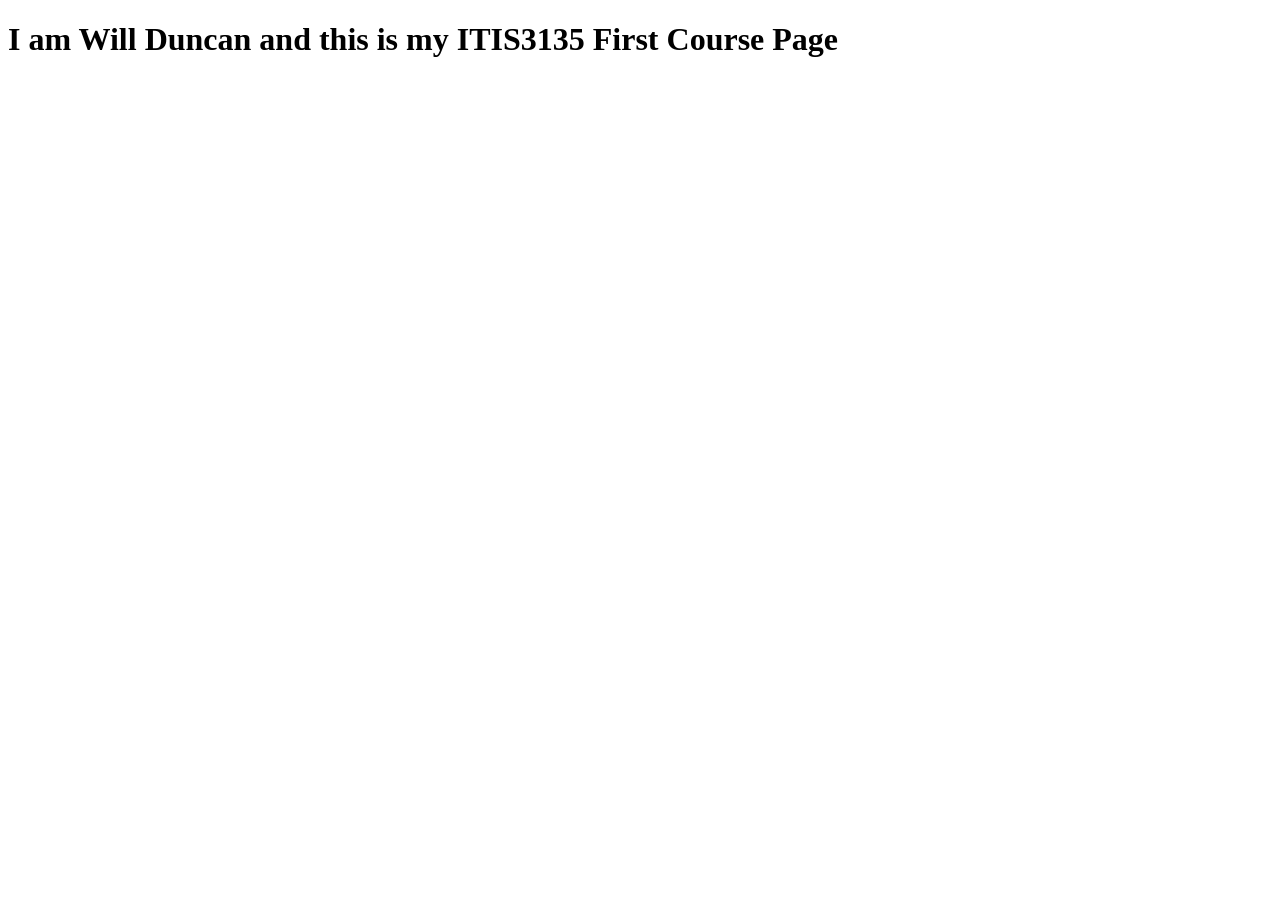
==== itis3135/index.html @ bfaf551f "Updated style of personal website homepage" ====
<!DOCTYPE html>
<html lang="en">
<head>
    <meta charset="UTF-8">
    <meta name="viewport" content="width=device-width, initial-scale=1.0">
    <title>Document</title>
    <script src="https://lint.page/kit/4d0fe3.js" crossorigin="anonymous"></script>
</head>
<body>
    <h1>I am Will Duncan and this is my ITIS3135 First Course Page</h1>
</body>
</html>
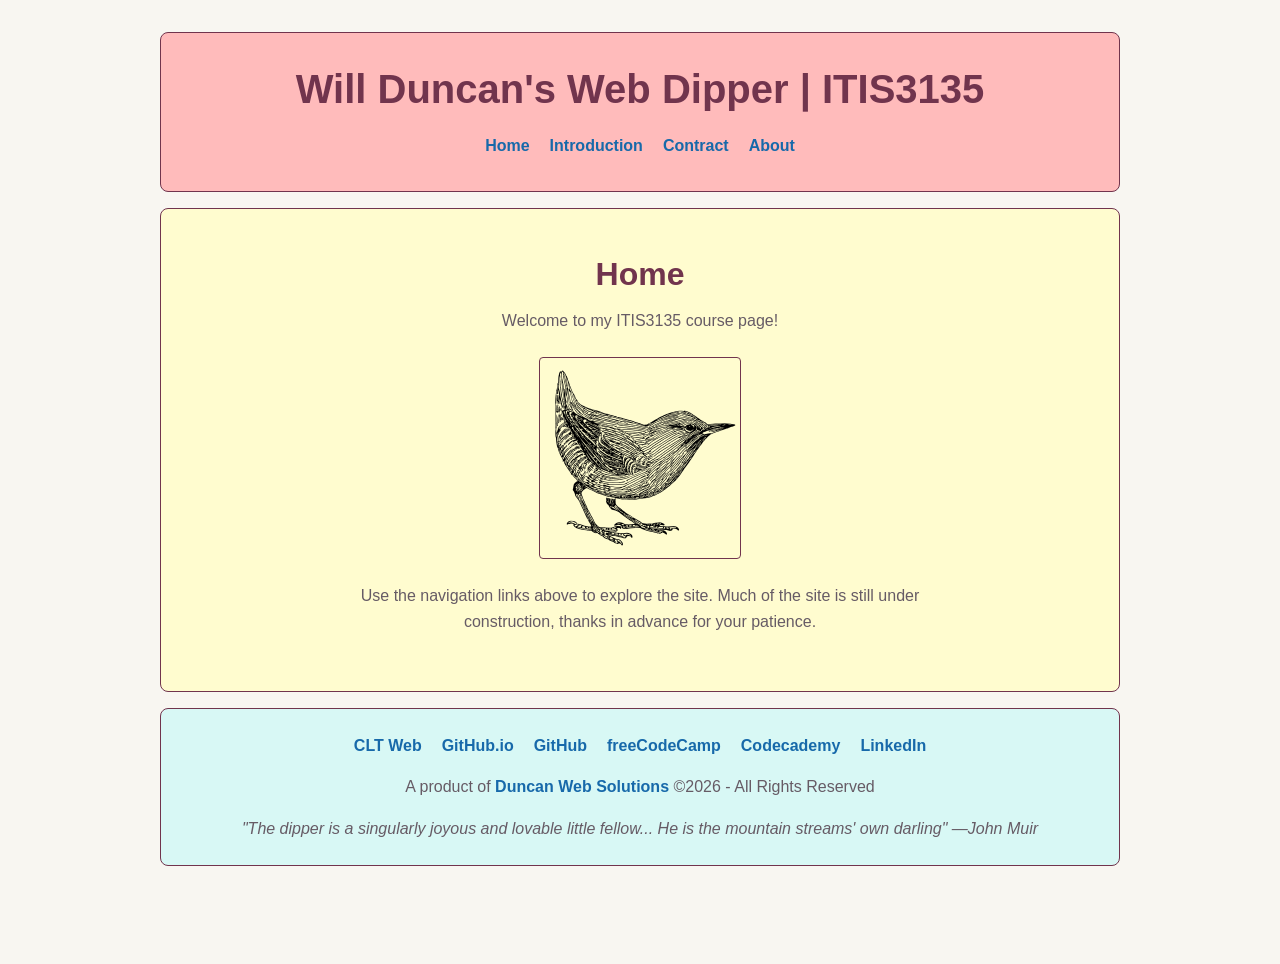
==== commit 1eac443e: "Updated design firm site" ====
--- a/itis3135/index.html
+++ b/itis3135/index.html
@@ -3,10 +3,54 @@
 <head>
     <meta charset="UTF-8">
     <meta name="viewport" content="width=device-width, initial-scale=1.0">
-    <title>Document</title>
+    <title>Will Duncan's Web Dipper | ITIS3135 | Home</title>
+    <link rel="stylesheet" href="styles/itis3135_styles.css">
+    <link rel="icon" type="image/png" href="images/class_website_favicon.png">
     <script src="https://lint.page/kit/4d0fe3.js" crossorigin="anonymous"></script>
+    <script src="https://divonbriesen.github.io/teaching/tools/standards-check.js" defer></script>
 </head>
 <body>
-    <h1>I am Will Duncan and this is my ITIS3135 First Course Page</h1>
+    <header>
+        <!-- class -->
+        <h1 class="site-title">Will Duncan's Web Dipper | ITIS3135</h1>
+        <!-- class -->
+        <nav class="site-nav-links">
+            <a href="index.html">Home</a>
+            <a href="introduction.html">Introduction</a>
+            <a href="contract.html">Contract</a>
+            <a href="about.html">About</a>
+        </nav>
+    </header>
+    <!-- class -->
+    <hr class="header-hr">
+    <main>
+        <!-- class -->
+        <h2 class="page-title">Home</h2>
+        <!-- class -->
+        <p class="welcome">Welcome to my ITIS3135 course page!</p>
+        <!-- class -->
+        <img class="dipper-image" src="images/dipper.png" alt="vintage sketch of a dipper" width="200">
+        <!-- class -->
+        <p class="site-info">Use the navigation links above to explore the site. Much of the site 
+            is still under construction, thanks in advance for your patience.</p>
+    </main>
+    <!-- class -->
+    <hr class="footer-hr">
+    <footer>
+        <!-- class -->
+        <nav class="external-links">
+            <a href="https://webpages.charlotte.edu/wdunca10">CLT Web</a>
+            <a href="https://woduncangh.github.io">GitHub.io</a>
+            <a href="https://github.com/woduncanGH">GitHub</a>
+            <a href="https://www.freecodecamp.org/woduncan">freeCodeCamp</a>
+            <a href="https://www.codecademy.com/profiles/woduncan">Codecademy</a>
+            <a href="https://www.linkedin.com/in/william-duncan-587238388">LinkedIn</a>
+        </nav>
+        <!-- class -->
+        <p class="copyright">A product of <a href="duncanwebsolutions.com/index.html">Duncan Web Solutions</a> &copy;2026 - All Rights Reserved</p>
+        <!-- class -->
+        <p class="tagline">"The dipper is a singularly joyous and lovable little fellow... He is the 
+            mountain streams' own darling" —John Muir</p>
+    </footer>
 </body>
 </html>
--- a/itis3135/styles/itis3135_styles.css
+++ b/itis3135/styles/itis3135_styles.css
@@ -0,0 +1,155 @@
+:root {
+	--page-background: #f8f6f1;
+	--header-surface: #ffbbbb;
+	--main-surface: #fffccf;
+	--footer-surface: #d8f8f5;
+	--text: #665b65;
+	--title-text: #71344d;
+	--link-text: #1769aa;
+	--border: #71344d;
+}
+
+/*
+* {
+	box-sizing: border-box;
+}
+*/
+
+body {
+	max-width: 960px;
+	min-height: 100vh;
+	margin: 0 auto;
+	padding: 2rem 1.25rem;
+	background-color: var(--page-background);
+	color: var(--text);
+	font-family: "Trebuchet MS", Arial, sans-serif;
+	font-size: 1rem;
+	line-height: 1.6;
+}
+
+header,
+main,
+footer {
+	border-color: var(--border);
+}
+
+header {
+	padding: 2rem;
+	background-color: var(--header-surface);
+	border: 1px solid var(--border);
+	border-radius: 8px;
+	text-align: center;
+}
+
+h1,
+h2,
+p {
+	margin-top: 0;
+}
+
+.site-title {
+	margin-bottom: 1.25rem;
+	color: var(--title-text);
+	font-family: Verdana, Geneva, sans-serif;
+	font-size: clamp(1.7rem, 4vw, 2.5rem);
+	line-height: 1.2;
+}
+
+.site-nav-links,
+.external-links {
+	display: flex;
+	flex-wrap: wrap;
+	justify-content: center;
+	gap: 0.5rem 1.25rem;
+}
+
+.site-nav-links a,
+.external-links a,
+.copyright a {
+	color: var(--link-text);
+	font-weight: 700;
+	text-decoration: none;
+}
+
+.site-nav-links a:hover,
+.site-nav-links a:focus-visible,
+.external-links a:hover,
+.external-links a:focus-visible,
+.copyright a:hover,
+.copyright a:focus-visible {
+	color: var(--title-text);
+	text-decoration: underline;
+}
+
+main {
+	margin: 1rem 0;
+	padding: 2.5rem 2rem;
+	background-color: var(--main-surface);
+	border: 1px solid var(--border);
+	border-radius: 8px;
+	text-align: center;
+}
+
+.page-title {
+	margin-bottom: 0.5rem;
+	color: var(--title-text);
+	font-family: Verdana, Geneva, sans-serif;
+	font-size: 2rem;
+}
+
+.welcome {
+	color: var(--text);
+}
+
+.dipper-image {
+	display: block;
+	max-width: 100%;
+	height: auto;
+	margin: 1.5rem auto;
+	border: 1px solid var(--border);
+	border-radius: 4px;
+}
+
+.site-info {
+	max-width: 38rem;
+	margin-right: auto;
+	margin-left: auto;
+	color: var(--text);
+}
+
+.header-hr,
+.footer-hr {
+	display: none;
+}
+
+footer {
+	padding: 1.5rem 2rem;
+	background-color: var(--footer-surface);
+	border: 1px solid var(--border);
+	border-radius: 8px;
+	text-align: center;
+}
+
+.copyright {
+	margin: 1rem 0 0;
+	color: var(--text);
+}
+
+.tagline {
+	margin: 1rem 0 0;
+	color: var(--text);
+	font-style: italic;
+}
+
+@media (max-width: 600px) {
+	body {
+		padding: 1rem 0.75rem;
+	}
+
+	header,
+	main,
+	footer {
+		padding-right: 1rem;
+		padding-left: 1rem;
+	}
+}
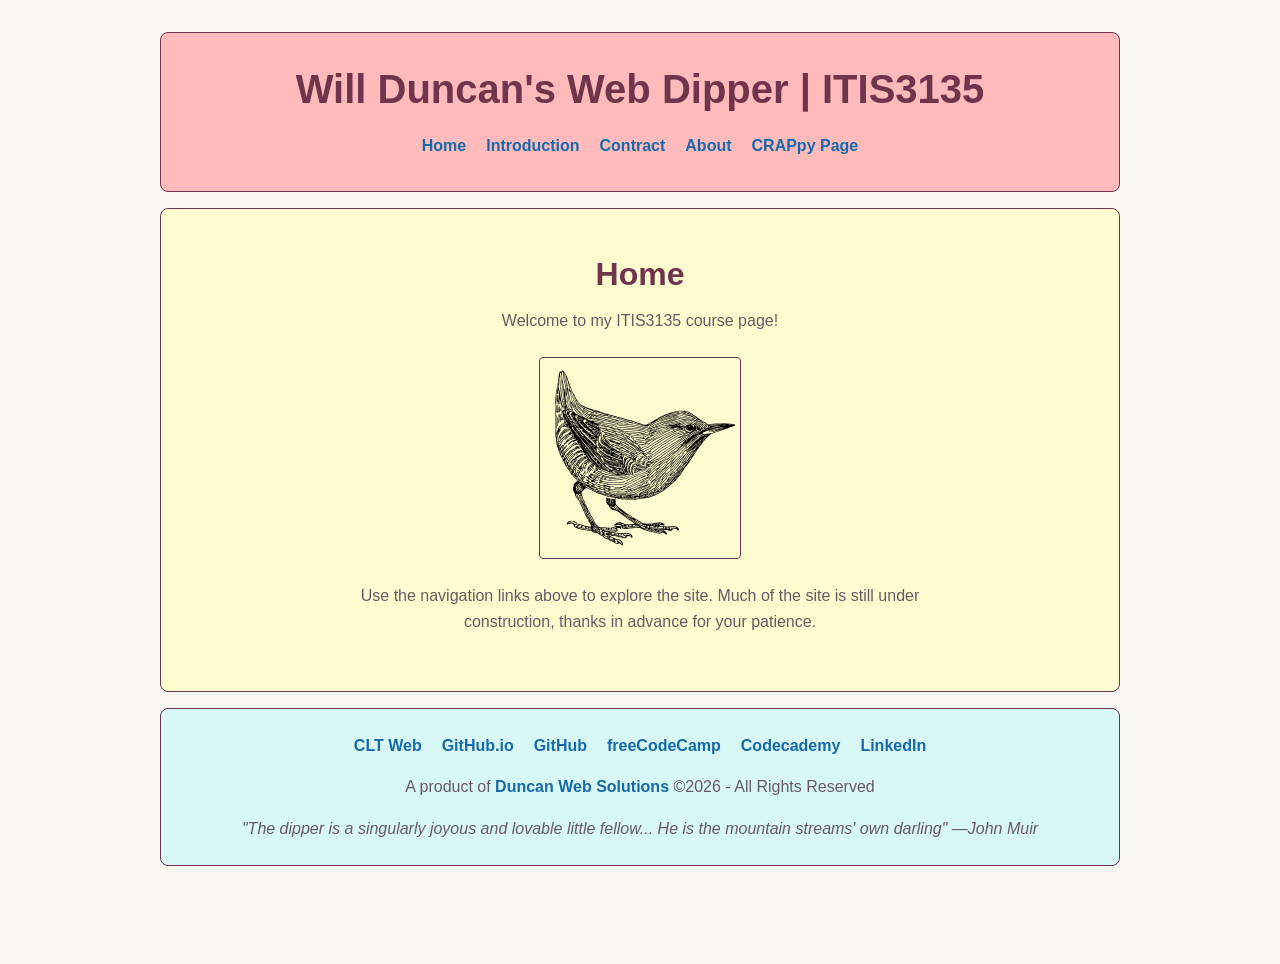
==== commit 82bed49e: "Updated headers and footers" ====
--- a/itis3135/index.html
+++ b/itis3135/index.html
@@ -4,25 +4,16 @@
     <meta charset="UTF-8">
     <meta name="viewport" content="width=device-width, initial-scale=1.0">
     <title>Will Duncan's Web Dipper | ITIS3135 | Home</title>
-    <link rel="stylesheet" href="styles/itis3135_styles.css">
+    <link rel="stylesheet" href="styles/default.css">
     <link rel="icon" type="image/png" href="images/class_website_favicon.png">
+    <script src="https://divonbriesen.github.io/teaching/tools/standards-check.js" defer></script>
     <script src="https://lint.page/kit/4d0fe3.js" crossorigin="anonymous"></script>
-    <script src="https://divonbriesen.github.io/teaching/tools/standards-check.js" defer></script>
 </head>
 <body>
-    <header>
-        <!-- class -->
-        <h1 class="site-title">Will Duncan's Web Dipper | ITIS3135</h1>
-        <!-- class -->
-        <nav class="site-nav-links">
-            <a href="index.html">Home</a>
-            <a href="introduction.html">Introduction</a>
-            <a href="contract.html">Contract</a>
-            <a href="about.html">About</a>
-        </nav>
-    </header>
+    <div data-include="components/header.html"></div>
     <!-- class -->
     <hr class="header-hr">
+
     <main>
         <!-- class -->
         <h2 class="page-title">Home</h2>
@@ -34,23 +25,13 @@
         <p class="site-info">Use the navigation links above to explore the site. Much of the site 
             is still under construction, thanks in advance for your patience.</p>
     </main>
+
     <!-- class -->
     <hr class="footer-hr">
-    <footer>
-        <!-- class -->
-        <nav class="external-links">
-            <a href="https://webpages.charlotte.edu/wdunca10">CLT Web</a>
-            <a href="https://woduncangh.github.io">GitHub.io</a>
-            <a href="https://github.com/woduncanGH">GitHub</a>
-            <a href="https://www.freecodecamp.org/woduncan">freeCodeCamp</a>
-            <a href="https://www.codecademy.com/profiles/woduncan">Codecademy</a>
-            <a href="https://www.linkedin.com/in/william-duncan-587238388">LinkedIn</a>
-        </nav>
-        <!-- class -->
-        <p class="copyright">A product of <a href="duncanwebsolutions.com/index.html">Duncan Web Solutions</a> &copy;2026 - All Rights Reserved</p>
-        <!-- class -->
-        <p class="tagline">"The dipper is a singularly joyous and lovable little fellow... He is the 
-            mountain streams' own darling" —John Muir</p>
-    </footer>
+    <div data-include="components/footer.html"></div>
+
+
+
+    <script src="scripts/HTMLInclude.min.js"></script>
 </body>
 </html>
--- a/itis3135/styles/default.css
+++ b/itis3135/styles/default.css
@@ -0,0 +1,155 @@
+:root {
+	--page-background: #f8f6f1;
+	--header-surface: #ffbbbb;
+	--main-surface: #fffccf;
+	--footer-surface: #d8f8f5;
+	--text: #665b65;
+	--title-text: #71344d;
+	--link-text: #1769aa;
+	--border: #71344d;
+}
+
+/*
+* {
+	box-sizing: border-box;
+}
+*/
+
+body {
+	max-width: 960px;
+	min-height: 100vh;
+	margin: 0 auto;
+	padding: 2rem 1.25rem;
+	background-color: var(--page-background);
+	color: var(--text);
+	font-family: "Trebuchet MS", Arial, sans-serif;
+	font-size: 1rem;
+	line-height: 1.6;
+}
+
+header,
+main,
+footer {
+	border-color: var(--border);
+}
+
+header {
+	padding: 2rem;
+	background-color: var(--header-surface);
+	border: 1px solid var(--border);
+	border-radius: 8px;
+	text-align: center;
+}
+
+h1,
+h2,
+p {
+	margin-top: 0;
+}
+
+.site-title {
+	margin-bottom: 1.25rem;
+	color: var(--title-text);
+	font-family: Verdana, Geneva, sans-serif;
+	font-size: clamp(1.7rem, 4vw, 2.5rem);
+	line-height: 1.2;
+}
+
+.site-nav-links,
+.external-links {
+	display: flex;
+	flex-wrap: wrap;
+	justify-content: center;
+	gap: 0.5rem 1.25rem;
+}
+
+.site-nav-links a,
+.external-links a,
+.copyright a {
+	color: var(--link-text);
+	font-weight: 700;
+	text-decoration: none;
+}
+
+.site-nav-links a:hover,
+.site-nav-links a:focus-visible,
+.external-links a:hover,
+.external-links a:focus-visible,
+.copyright a:hover,
+.copyright a:focus-visible {
+	color: var(--title-text);
+	text-decoration: underline;
+}
+
+main {
+	margin: 1rem 0;
+	padding: 2.5rem 2rem;
+	background-color: var(--main-surface);
+	border: 1px solid var(--border);
+	border-radius: 8px;
+	text-align: center;
+}
+
+.page-title {
+	margin-bottom: 0.5rem;
+	color: var(--title-text);
+	font-family: Verdana, Geneva, sans-serif;
+	font-size: 2rem;
+}
+
+.welcome {
+	color: var(--text);
+}
+
+.dipper-image {
+	display: block;
+	max-width: 100%;
+	height: auto;
+	margin: 1.5rem auto;
+	border: 1px solid var(--border);
+	border-radius: 4px;
+}
+
+.site-info {
+	max-width: 38rem;
+	margin-right: auto;
+	margin-left: auto;
+	color: var(--text);
+}
+
+.header-hr,
+.footer-hr {
+	display: none;
+}
+
+footer {
+	padding: 1.5rem 2rem;
+	background-color: var(--footer-surface);
+	border: 1px solid var(--border);
+	border-radius: 8px;
+	text-align: center;
+}
+
+.copyright {
+	margin: 1rem 0 0;
+	color: var(--text);
+}
+
+.tagline {
+	margin: 1rem 0 0;
+	color: var(--text);
+	font-style: italic;
+}
+
+@media (max-width: 600px) {
+	body {
+		padding: 1rem 0.75rem;
+	}
+
+	header,
+	main,
+	footer {
+		padding-right: 1rem;
+		padding-left: 1rem;
+	}
+}
